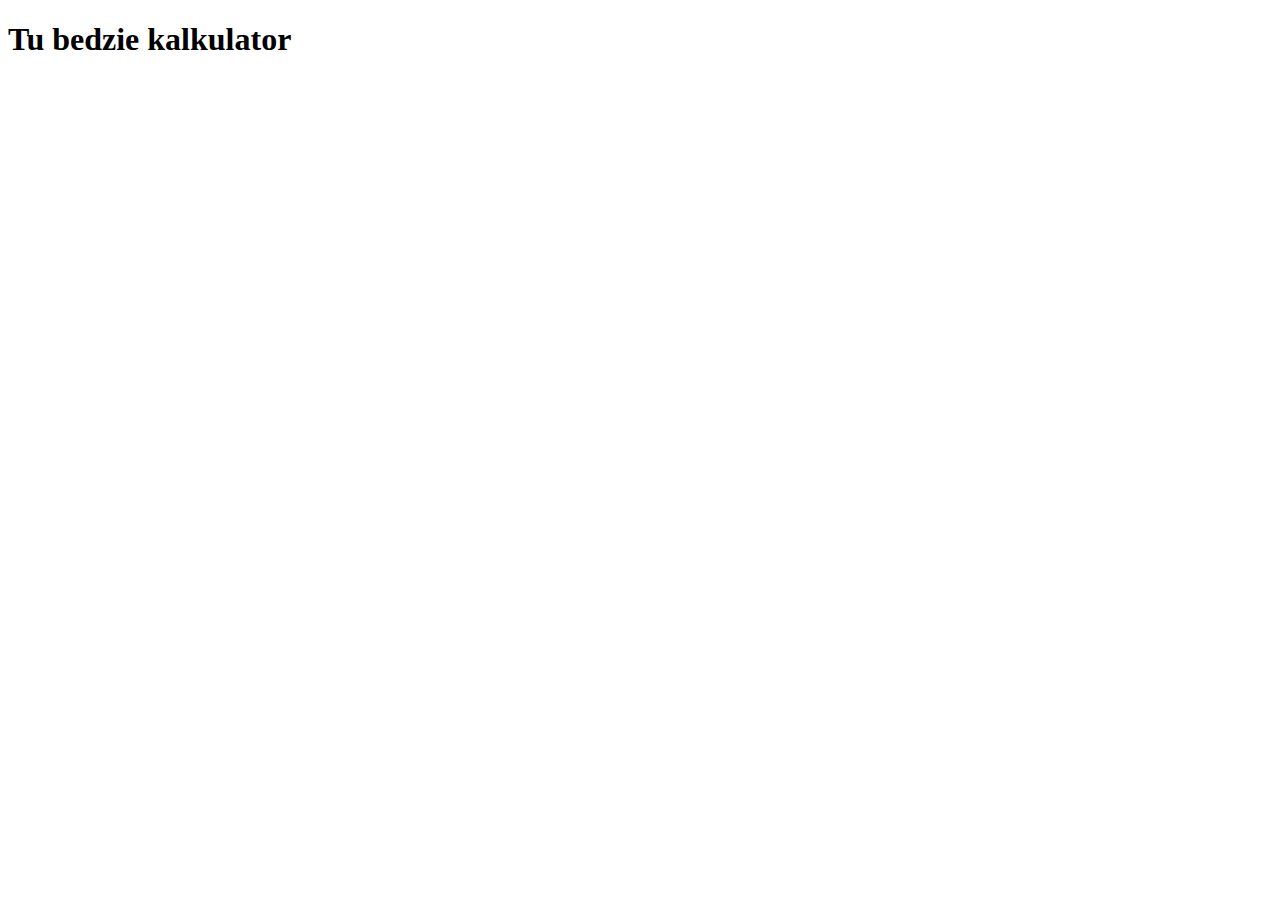
==== .idea/Calculator.html @ 5e49915d "lab_1_lab_2" ====
<!doctype html>
<html lang="en">
<head>
    <meta charset="UTF-8">
    <meta name="viewport"
          content="width=device-width, user-scalable=no, initial-scale=1.0, maximum-scale=1.0, minimum-scale=1.0">
    <meta http-equiv="X-UA-Compatible" content="ie=edge">
    <title>Document</title>
</head>
<body>
    <h1>Tu bedzie kalkulator</h1>
</body>
</html>
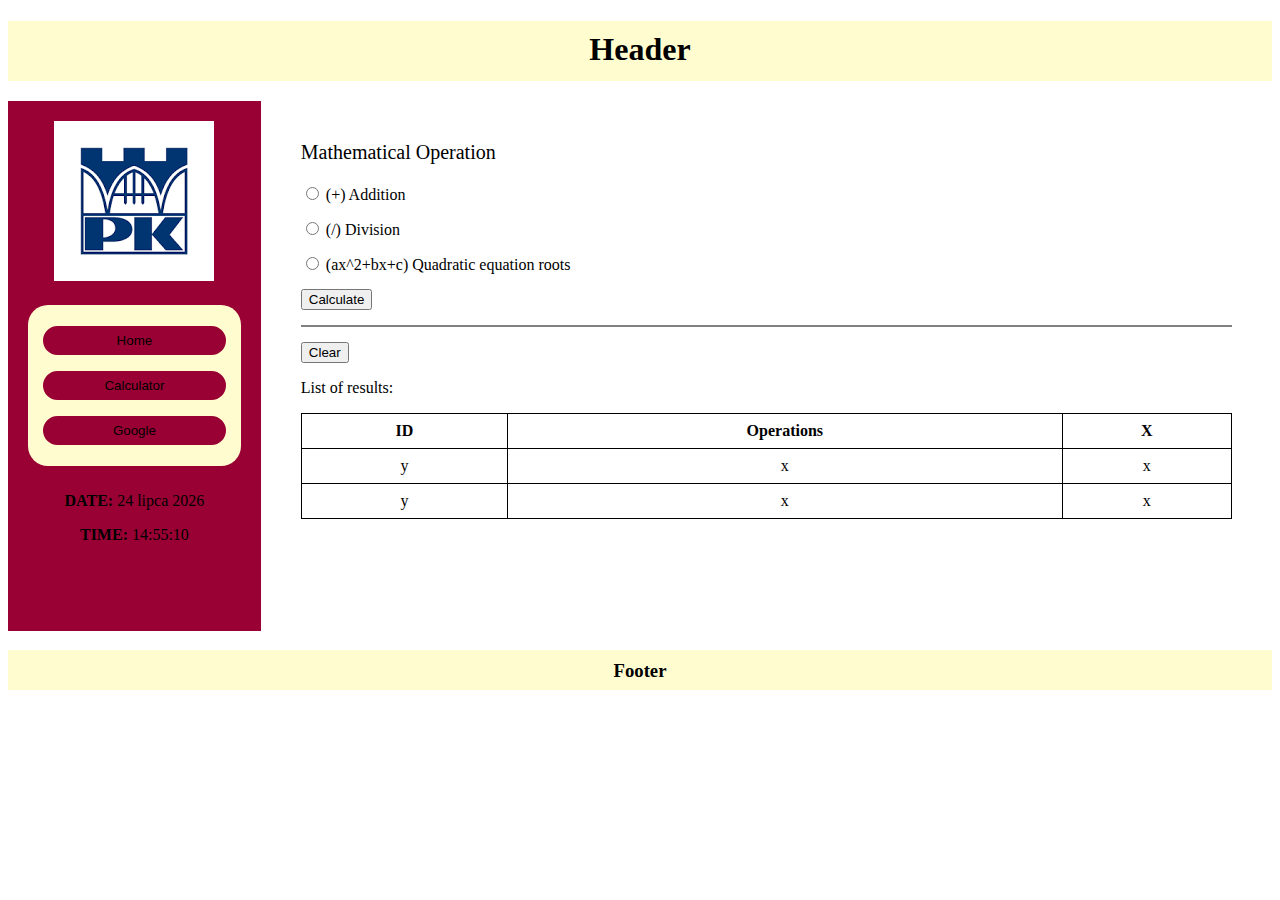
==== commit 90a71cf6: "lab_1_lab_2" ====
--- a/.idea/Calculator.html
+++ b/.idea/Calculator.html
@@ -5,9 +5,100 @@
     <meta name="viewport"
           content="width=device-width, user-scalable=no, initial-scale=1.0, maximum-scale=1.0, minimum-scale=1.0">
     <meta http-equiv="X-UA-Compatible" content="ie=edge">
-    <title>Document</title>
+    <title>Kalkulator</title>
+    <link rel="stylesheet" href="style.css">
+    <script src="Skrypt.js"></script>
 </head>
 <body>
-    <h1>Tu bedzie kalkulator</h1>
+<header>
+    <h1>Header</h1>
+</header>
+<div class="main-container">
+    <!-- LEWY -->
+    <div class="left_container">
+        <img src="[data-uri]">
+        <div class="menu">
+            <p>
+                <a href="index.html"><button class="button_menu">Home</button></a>
+            </p>
+            <p>
+                <a href="Calculator.html"><button class="button_menu">Calculator</button></a>
+            </p>
+            <p>
+                <a href="https://www.google.pl/"><button class="button_menu">Google</button></a>
+            </p>
+        </div>
+        <p id="data_kon">
+        <div id="data_nazwa">DATE:</div>
+        <div id="data"></div>
+        </p>
+        <p id="time_kon">
+        <div id="czas_nazwa">TIME:</div>
+        <div id="czas" ></div>
+        </p>
+    </div>
+    <!-- PRAWY -->
+    <div class="right_container">
+        <p id="calc_hed">Mathematical Operation</p>
+        <form>
+            <div id="addiv">
+                <label>
+                    <input type="radio" name="myRadio" value="1" onclick="showInput('addition')"> (+) Addition
+                </label>
+                <div id="additionInput">
+                    <input id = "input1_+" type="text"> + <input id = "input2_+" type="text">
+                    <br>
+                </div>
+            </div>
+            <div id="didiv">
+                <label>
+                    <input type="radio" name="myRadio" value="2" onclick="showInput('division')"> (/) Division
+                </label>
+                <div id="divisionInput">
+                    <input id = "input1_/" type="text"> / <input id = "input2_/" type="text">
+                    <br>
+                </div>
+            </div>
+            <div id="qudiv">
+                <label>
+                    <input type="radio" name="myRadio" value="3" onclick="showInput('quadratic')"> (ax^2+bx+c) Quadratic equation roots
+                </label>
+                <div id="quadraticInput">
+                    <input id = "input1_x" type="text"> x^2 + <input id = "input2_x" type="text"> x + <input id = "input3_x" type="text">
+                    <br>
+                </div>
+            </div>
+        </form>
+        <div id="cal_but">
+            <button onclick="sprawdzZaznaczenie()">Calculate</button>
+        </div>
+        <div id ="clearbut">
+            <button>Clear</button>
+        </div>
+        <p>List of results:</p>
+        <table>
+            <tr>
+                <th>ID</th>
+                <th>Operations</th>
+                <th>X</th>
+            </tr>
+            <tr>
+                <td>y</td>
+                <td>x</td>
+                <td>x</td>
+            </tr>
+            <tr>
+                <td>y</td>
+                <td>x</td>
+                <td>x</td>
+            </tr>
+        </table>
+    </div>
+    <!-- Wyczyszczenie float -->
+    <div class="clear"></div>
+</div>
+<footer>
+    <h3>Footer</h3>
+</footer>
 </body>
 </html>--- a/.idea/style.css
+++ b/.idea/style.css
@@ -0,0 +1,130 @@
+header {
+    background-color: #FFFDD0;
+    text-align: center;
+    height: 60px;
+}
+
+h1 {
+    padding-top: 10px;
+}
+
+.main-container {
+    width: 100%;
+    margin: 0 auto; /* Wyśrodkowanie kontenera */
+    padding-top: 20px;
+    box-sizing: border-box; /* Model pudełkowy - uwzględnienie paddingu i obramowania w szerokości */
+}
+
+.left_container {
+    width: 20%;
+    height: 530px;
+    float: left;
+    background-color: #990033; /* Kolor tła dla lewego kontenera (do wizualizacji) */
+    box-sizing: border-box; /* Model pudełkowy */
+    padding: 10px; /* Dodanie odstępu wewnątrz kontenera */
+    padding-top:20px;
+    text-align: center;
+}
+
+.right_container {
+    width: 80%;
+    float: left;
+    box-sizing: border-box; /* Model pudełkowy */
+    padding: 40px; /* Dodanie odstępu wewnątrz kontenera */
+}
+
+/* Klasa clear - wyczyszczenie obu stron float, aby uniknąć problemów z przepływem */
+.clear {
+    clear: both;
+}
+
+footer {
+    background-color: #FFFDD0;
+    text-align: center; /* Wyśrodkowanie tekstu w stopce */
+    height: 40px;
+}
+
+h3 {
+    padding-top: 10px;
+}
+
+.menu {
+   background-color: #FFFDD0;
+   margin: 10px;
+   margin-top:20px;
+   padding: 5px;
+   border-radius: 20px; /* Zaokrąglenie rogów o promieniu 10 pikseli */
+}
+
+.button_menu {
+    background-color: #990033;
+    border-radius: 20px;
+    color: black;
+    border: 2px solid #990033;
+    width: 90%;
+    padding:5px;
+    transition: background-color 0.3s;
+}
+
+.button_menu:hover {
+    background-color: #FFFDD0;
+    color: #990033;
+    cursor: pointer;
+}
+
+a {
+    text-decoration: none; /* Usunięcie podkreślenia */
+    color: black;
+}
+
+a:hover{
+    color: #990033;
+}
+
+#czas_nazwa, #data_nazwa {
+    font-weight: bold; /* Pogrubienie tekstu */
+}
+
+#data_nazwa, #data {
+    margin-top: 10px;
+    display: inline-block;
+}
+
+#czas_nazwa, #czas {
+    display: inline-block; /* Ustawienie na inline-block */
+}
+
+#calc_hed {
+    font-size: 20px;
+    margin-top: 0px;
+}
+
+#additionInput, #divisionInput, #quadraticInput{
+    display: none;
+    margin-top:15px;
+    margin-bottom:0px;
+    padding: 0px;
+}
+
+#addiv, #didiv, #qudiv{
+    margin-bottom:15px;
+}
+
+#cal_but{
+    border-bottom: 2px solid #808080;
+    padding-bottom: 15px;
+}
+
+#clearbut{
+    padding-top:15px;
+}
+
+table {
+    width: 100%; /* Ustaw szerokość tabeli na 100% */
+    border-collapse: collapse; /* Zleca scalenie granic komórek */
+}
+th, td {
+    border: 1px solid #000; /* Ustaw obramowanie dla komórek */
+    padding: 8px; /* Ustaw wewnętrzny padding dla komórek */
+    text-align: center; /* Wyrównaj tekst do lewej */
+}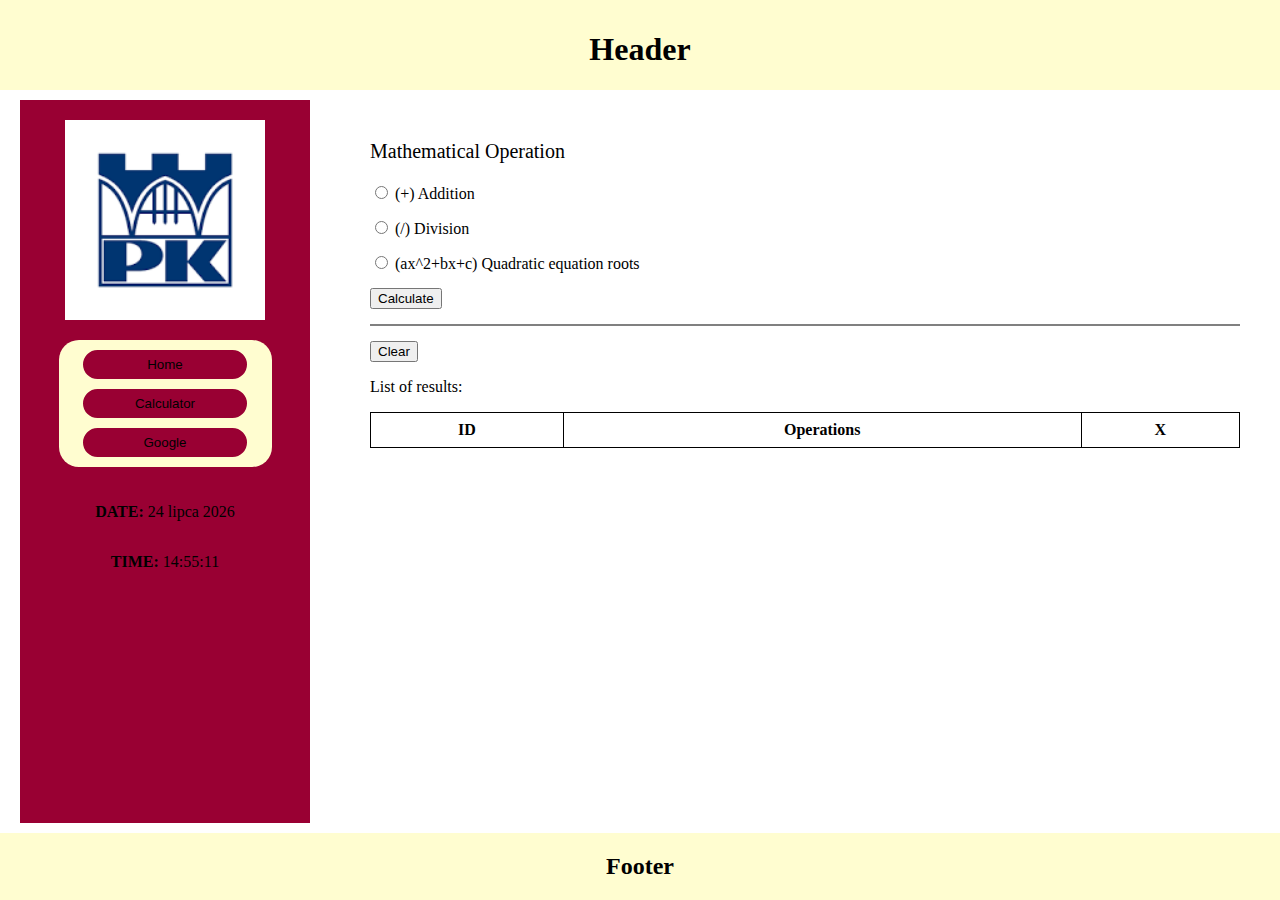
==== commit 2bab98cc: "lab_1_lab_2" ====
--- a/.idea/Calculator.html
+++ b/.idea/Calculator.html
@@ -16,25 +16,20 @@
 <div class="main-container">
     <!-- LEWY -->
     <div class="left_container">
-        <img src="[data-uri]">
+        <img id="image" src="[data-uri]">
+        <!--<div id="rozw_d"><button id="rozw">Rozwiń</button></div>-->
         <div class="menu">
-            <p>
-                <a href="index.html"><button class="button_menu">Home</button></a>
-            </p>
-            <p>
-                <a href="Calculator.html"><button class="button_menu">Calculator</button></a>
-            </p>
-            <p>
-                <a href="https://www.google.pl/"><button class="button_menu">Google</button></a>
-            </p>
+            <ul>
+                <li><a href="index.html"><button class="button_menu">Home</button></a></li>
+                <li><a href="Calculator.html"><button class="button_menu">Calculator</button></a></li>
+                <li><a href="https://www.google.pl"><button class="button_menu">Google</button></a></li>
+            </ul>
         </div>
         <p id="data_kon">
-        <div id="data_nazwa">DATE:</div>
-        <div id="data"></div>
+            <span id="data_tekst" >DATE: </span><span id="data" ></span>
         </p>
         <p id="time_kon">
-        <div id="czas_nazwa">TIME:</div>
-        <div id="czas" ></div>
+            <span id="czas_tekst">TIME: </span><span id="czas" ></span>
         </p>
     </div>
     <!-- PRAWY -->
@@ -82,23 +77,13 @@
                 <th>Operations</th>
                 <th>X</th>
             </tr>
-            <tr>
-                <td>y</td>
-                <td>x</td>
-                <td>x</td>
-            </tr>
-            <tr>
-                <td>y</td>
-                <td>x</td>
-                <td>x</td>
-            </tr>
         </table>
     </div>
     <!-- Wyczyszczenie float -->
     <div class="clear"></div>
 </div>
 <footer>
-    <h3>Footer</h3>
+    <h2>Footer</h2>
 </footer>
 </body>
 </html>--- a/.idea/style.css
+++ b/.idea/style.css
@@ -1,7 +1,14 @@
+body {
+    margin: 0;
+    padding: 0;
+    display: flex;
+    flex-direction: column;
+    min-height:100vh;
+}
+
 header {
     background-color: #FFFDD0;
     text-align: center;
-    height: 60px;
 }
 
 h1 {
@@ -9,27 +16,39 @@
 }
 
 .main-container {
-    width: 100%;
-    margin: 0 auto; /* Wyśrodkowanie kontenera */
-    padding-top: 20px;
-    box-sizing: border-box; /* Model pudełkowy - uwzględnienie paddingu i obramowania w szerokości */
+    margin-top:10px;
+    margin-bottom:10px;
+    display: flex;
+    flex:1;
 }
 
 .left_container {
-    width: 20%;
-    height: 530px;
-    float: left;
+    flex:2;
     background-color: #990033; /* Kolor tła dla lewego kontenera (do wizualizacji) */
-    box-sizing: border-box; /* Model pudełkowy */
-    padding: 10px; /* Dodanie odstępu wewnątrz kontenera */
-    padding-top:20px;
-    text-align: center;
+    margin-left: 20px;
+    margin-right: 20px;
+    display: flex;
+    align-items: center;
+    flex-direction: column;
+    flex-shrink: 0;
+}
+
+#image {
+    width:200px;
+    height:200px;
+    object-fit: cover;
+    object-position: center;
+    margin-top:20px;
+    margin-left: 10px;
+    margin-right: 10px;
+}
+
+#data_tekst, #czas_tekst {
+    font-weight: bold;
 }
 
 .right_container {
-    width: 80%;
-    float: left;
-    box-sizing: border-box; /* Model pudełkowy */
+    flex:6;
     padding: 40px; /* Dodanie odstępu wewnątrz kontenera */
 }
 
@@ -41,7 +60,6 @@
 footer {
     background-color: #FFFDD0;
     text-align: center; /* Wyśrodkowanie tekstu w stopce */
-    height: 40px;
 }
 
 h3 {
@@ -49,11 +67,28 @@
 }
 
 .menu {
+   width: 70%;
    background-color: #FFFDD0;
    margin: 10px;
    margin-top:20px;
    padding: 5px;
    border-radius: 20px; /* Zaokrąglenie rogów o promieniu 10 pikseli */
+   margin-bottom:20px;
+}
+
+li {
+  list-style: none;
+  margin: 5px 10px;
+  text-align: center;
+}
+
+ul {
+  margin: 0;
+  padding: 0;
+
+  width: 100%;
+  display: flex;
+  flex-direction: column;
 }
 
 .button_menu {
@@ -81,18 +116,7 @@
     color: #990033;
 }
 
-#czas_nazwa, #data_nazwa {
-    font-weight: bold; /* Pogrubienie tekstu */
-}
 
-#data_nazwa, #data {
-    margin-top: 10px;
-    display: inline-block;
-}
-
-#czas_nazwa, #czas {
-    display: inline-block; /* Ustawienie na inline-block */
-}
 
 #calc_hed {
     font-size: 20px;
@@ -123,8 +147,35 @@
     width: 100%; /* Ustaw szerokość tabeli na 100% */
     border-collapse: collapse; /* Zleca scalenie granic komórek */
 }
+
 th, td {
     border: 1px solid #000; /* Ustaw obramowanie dla komórek */
     padding: 8px; /* Ustaw wewnętrzny padding dla komórek */
     text-align: center; /* Wyrównaj tekst do lewej */
+}
+
+@media only screen and (max-width: 600px){
+    .main-container {
+        flex-direction: column;
+    }
+    .left_container {
+        width:100%;
+        margin-right:20px;
+    }
+    .menu {
+        display: none;
+    }
+    #rozw_d {
+        display: block;
+        font-size: 1vw;
+        border-style: none;
+        width: 150px;
+        padding: 5px;
+        margin-bottom: 5px;
+        border-radius: 30px;
+    }
+}
+
+#rozw_d{
+    display: block;
 }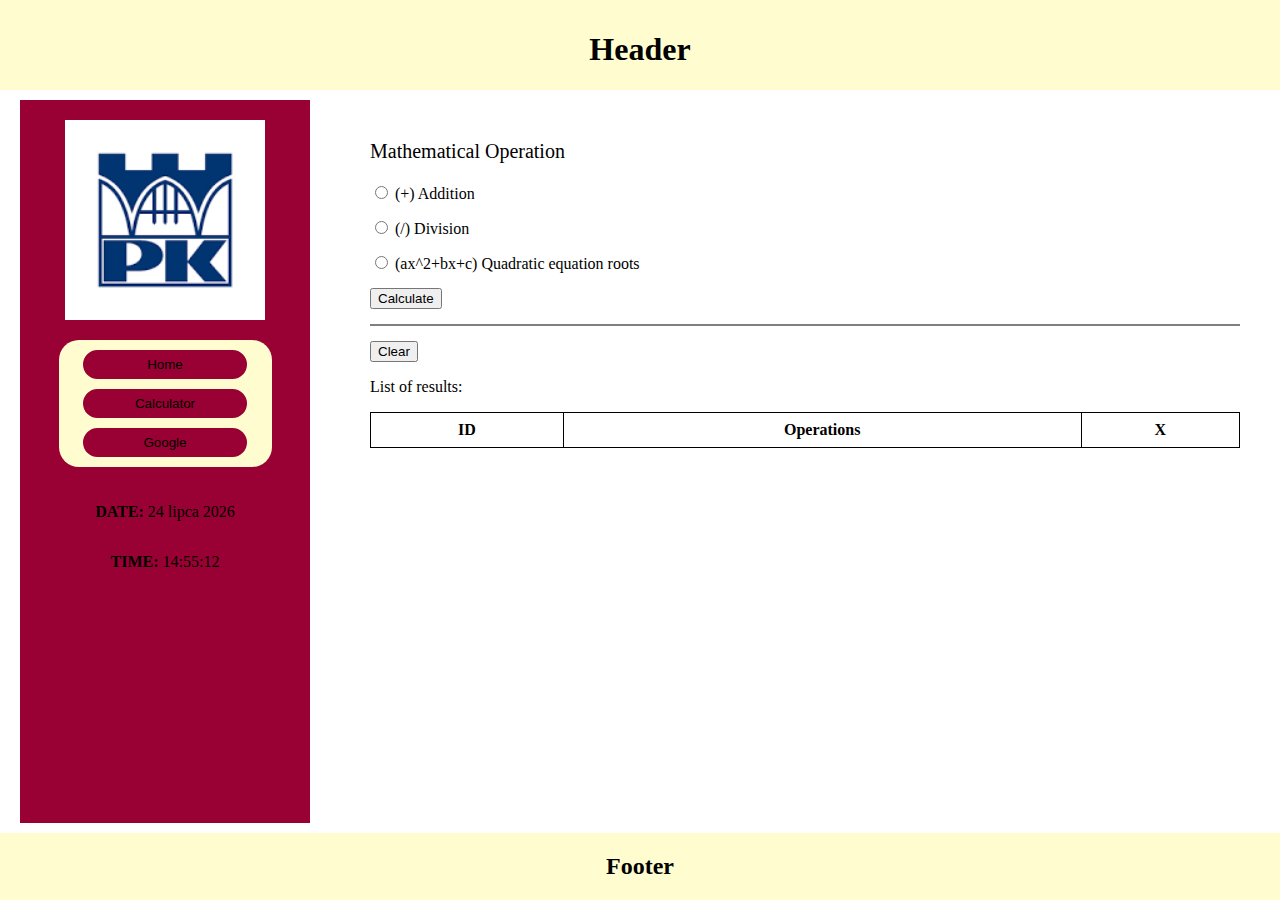
==== commit 5bdd7c0c: "lab_1_lab_2" ====
--- a/.idea/Calculator.html
+++ b/.idea/Calculator.html
@@ -68,10 +68,10 @@
             <button onclick="sprawdzZaznaczenie()">Calculate</button>
         </div>
         <div id ="clearbut">
-            <button>Clear</button>
+            <button onclick="wyczyscliste()">Clear</button>
         </div>
         <p>List of results:</p>
-        <table>
+        <table id="myTable" border="1">
             <tr>
                 <th>ID</th>
                 <th>Operations</th>
--- a/.idea/style.css
+++ b/.idea/style.css
@@ -116,8 +116,6 @@
     color: #990033;
 }
 
-
-
 #calc_hed {
     font-size: 20px;
     margin-top: 0px;
@@ -154,7 +152,7 @@
     text-align: center; /* Wyrównaj tekst do lewej */
 }
 
-@media only screen and (max-width: 600px){
+@media only screen and (max-width: 600px) {
     .main-container {
         flex-direction: column;
     }
